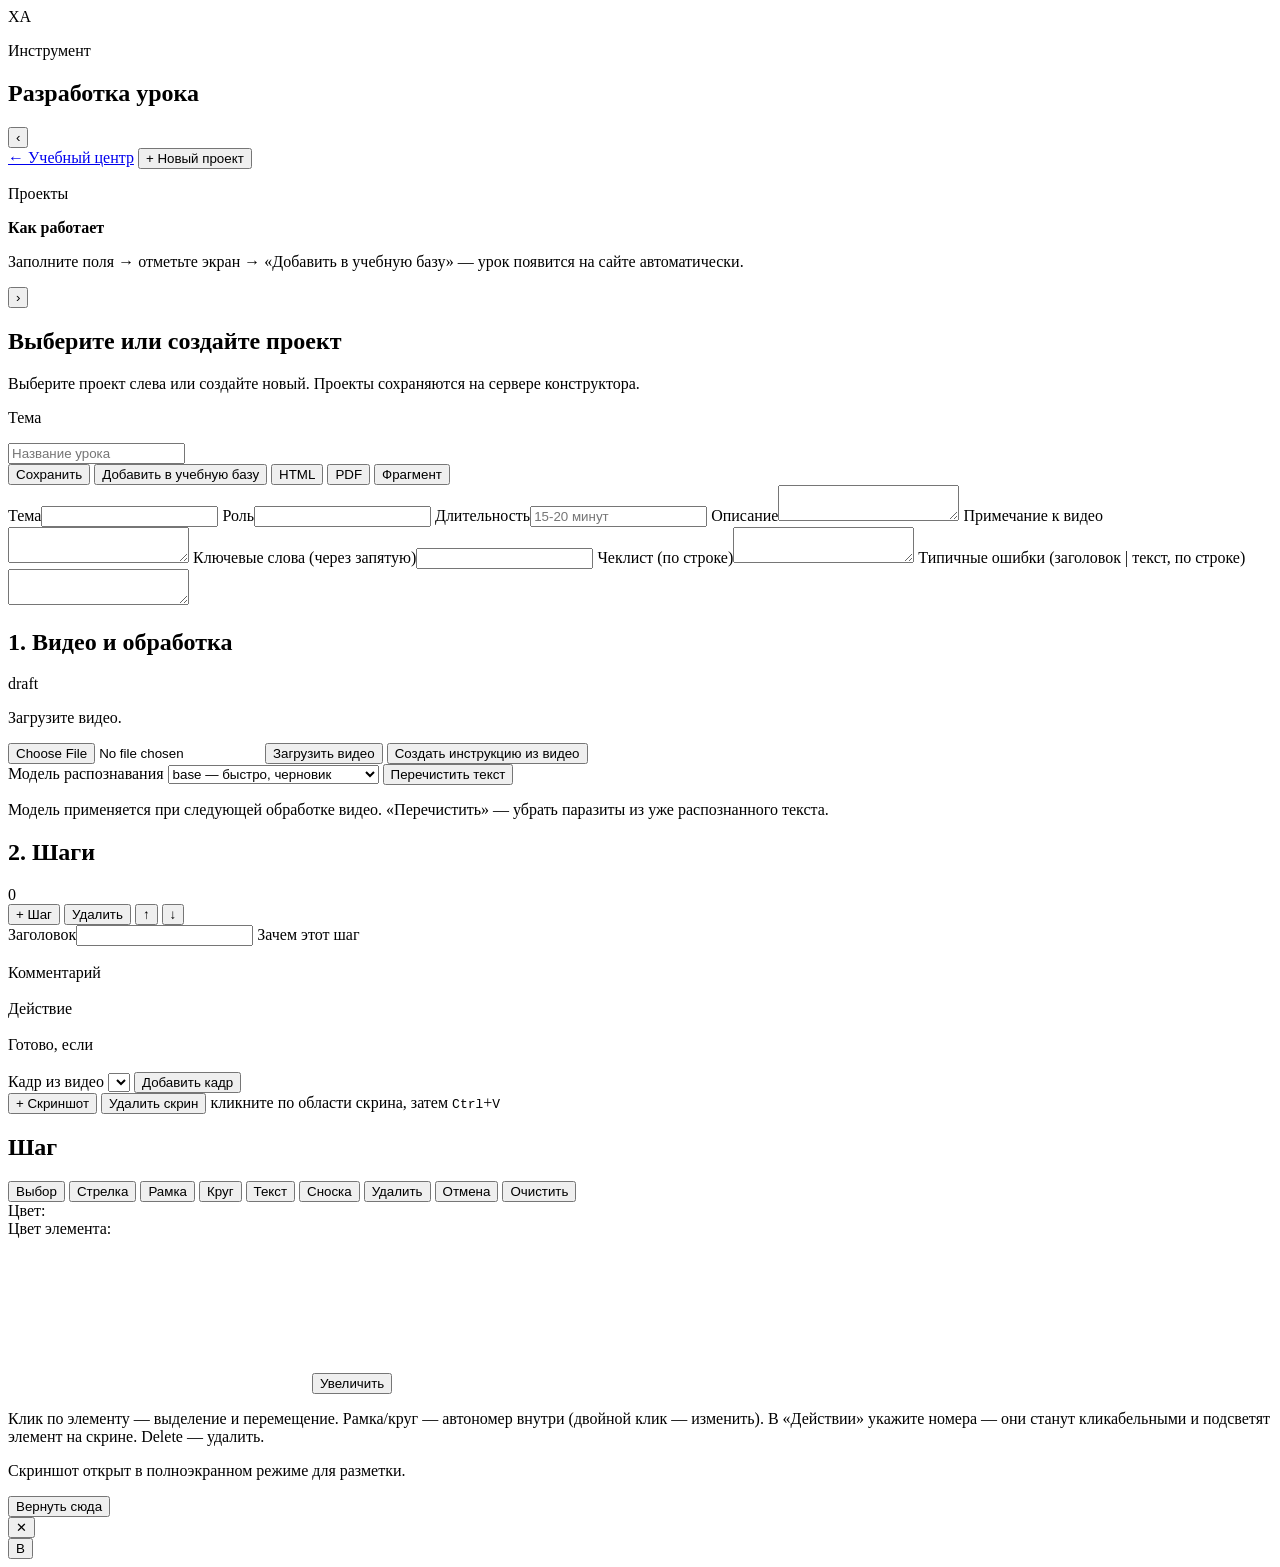
==== lesson_builder/static/index.html @ 00f2fb7b "Fix disappearing canvas annotations and add floating bold format button. Serialize saves with canvas" ====
<!doctype html>
<html lang="ru">
  <head>
    <meta charset="utf-8" />
    <meta name="viewport" content="width=device-width, initial-scale=1" />
    <title>Разработка урока — X-active</title>
    <link rel="stylesheet" href="static/builder.css" />
  </head>
  <body>
    <div class="app" id="app-shell">
      <aside class="sidebar" id="sidebar" aria-label="Проекты">
        <div class="sidebar-top">
          <div class="brand">
            <div class="brand-mark">XA</div>
            <div>
              <p class="eyebrow">Инструмент</p>
              <h1>Разработка урока</h1>
            </div>
          </div>
          <button class="sidebar-collapse" id="sidebar-toggle" type="button" aria-expanded="true" aria-controls="sidebar" title="Свернуть меню">
            <span aria-hidden="true">‹</span>
          </button>
        </div>

        <div class="sidebar-scroll">
          <a class="back-link" id="site-home-link" href="https://nostradamus-1503.ru/obuchenie/" target="_blank" rel="noreferrer">← Учебный центр</a>

          <button class="primary-btn" id="new-project" type="button">+ Новый проект</button>

          <div class="project-list-wrap">
            <p class="section-label">Проекты</p>
            <div class="project-list" id="project-list"></div>
          </div>

          <div class="hint-card">
            <strong>Как работает</strong>
            <p>Заполните поля → отметьте экран → «Добавить в учебную базу» — урок появится на сайте автоматически.</p>
          </div>
        </div>
      </aside>

      <button class="sidebar-restore" id="sidebar-restore" type="button" aria-label="Показать меню" title="Показать меню">
        <span aria-hidden="true">›</span>
      </button>

      <main class="workspace" id="workspace" tabindex="0">
        <section class="empty-state" id="empty-state">
          <h2>Выберите или создайте проект</h2>
          <p>Выберите проект слева или создайте новый. Проекты сохраняются на сервере конструктора.</p>
        </section>

        <section class="editor hidden" id="editor">
          <header class="editor-header">
            <div>
              <p class="eyebrow" id="project-topic">Тема</p>
              <input class="title-input" id="project-title" type="text" placeholder="Название урока" />
            </div>
            <div class="header-actions">
              <button class="secondary-btn" id="save-project" type="button">Сохранить</button>
              <button class="primary-btn" id="publish-project" type="button">Добавить в учебную базу</button>
              <button class="ghost-btn" id="export-html" type="button">HTML</button>
              <button class="ghost-btn" id="export-pdf" type="button">PDF</button>
              <button class="ghost-btn" id="export-snippet" type="button">Фрагмент</button>
            </div>
          </header>

          <div class="meta-grid">
            <label>Тема<input id="field-topic" type="text" /></label>
            <label>Роль<input id="field-role" type="text" /></label>
            <label>Длительность<input id="field-duration" type="text" placeholder="15-20 минут" /></label>
            <label class="span-3">Описание<textarea id="field-description" rows="2"></textarea></label>
            <label>Примечание к видео<textarea id="field-video-note" rows="2"></textarea></label>
            <label class="span-2">Ключевые слова (через запятую)<input id="field-keywords" type="text" /></label>
            <label>Чеклист (по строке)<textarea id="field-checklist" rows="2"></textarea></label>
            <label class="span-2">Типичные ошибки (заголовок | текст, по строке)<textarea id="field-issues" rows="2"></textarea></label>
          </div>

          <section class="panel upload-panel">
            <div class="panel-head">
              <h2>1. Видео и обработка</h2>
              <span class="status-badge" id="project-status">draft</span>
            </div>
            <p class="status-text" id="status-message">Загрузите видео.</p>
            <div class="upload-row">
              <input id="video-input" type="file" accept="video/*" />
              <button class="primary-btn" id="upload-video" type="button">Загрузить видео</button>
              <button class="secondary-btn" id="process-video" type="button">Создать инструкцию из видео</button>
            </div>
            <div class="whisper-row">
              <label class="whisper-model-label">Модель распознавания
                <select id="field-whisper-model">
                  <option value="base">base — быстро, черновик</option>
                  <option value="small">small — рекомендуется</option>
                  <option value="medium">medium — максимум качества</option>
                  <option value="tiny">tiny — очень быстро</option>
                </select>
              </label>
              <button class="ghost-btn" id="reclean-transcript" type="button" title="Перечистить текст и пересобрать шаги без повторного распознавания">Перечистить текст</button>
            </div>
            <p class="whisper-hint" id="whisper-hint">Модель применяется при следующей обработке видео. «Перечистить» — убрать паразиты из уже распознанного текста.</p>
          </section>

          <div class="editor-grid">
            <section class="panel steps-panel">
              <div class="panel-head">
                <h2>2. Шаги</h2>
                <span id="steps-count">0</span>
              </div>
              <div class="step-controls">
                <button class="ghost-btn" id="add-step" type="button">+ Шаг</button>
                <button class="ghost-btn" id="delete-step" type="button">Удалить</button>
                <button class="ghost-btn" id="move-step-up" type="button">↑</button>
                <button class="ghost-btn" id="move-step-down" type="button">↓</button>
              </div>
              <div class="steps-list" id="steps-list"></div>
            </section>

            <section class="panel step-editor">
              <div class="step-fields meta-grid step-fields-grid">
                <label>Заголовок<input id="step-title" type="text" /></label>
                <label>Зачем этот шаг<div id="step-why" class="rich-field" contenteditable="true" data-placeholder="Зачем нужен этот шаг"></div></label>
                <label>Комментарий<div id="step-comment" class="rich-field" contenteditable="true" data-placeholder="Комментарий к шагу"></div></label>
                <div class="span-3 field-block action-label">
                  <span class="field-caption">Действие</span>
                  <div class="action-field" id="action-field">
                    <div id="step-action" class="rich-field" contenteditable="true" data-placeholder="Кликните в поле, затем нажмите метку ниже — номер вставится в текст"></div>
                    <div class="action-markers" id="step-action-markers"></div>
                  </div>
                </div>
                <label class="span-3">Готово, если<div id="step-result" class="rich-field" contenteditable="true" data-placeholder="Критерий готовности"></div></label>
              </div>

              <div class="frame-picker">
                <label>Кадр из видео
                  <select id="frame-select"></select>
                </label>
                <button class="secondary-btn" id="apply-frame" type="button">Добавить кадр</button>
              </div>

              <div class="screenshot-row">
                <input id="image-input" type="file" accept="image/png,image/jpeg,image/webp,image/gif,image/bmp" hidden />
                <button class="secondary-btn" id="upload-image" type="button">+ Скриншот</button>
                <button class="ghost-btn" id="delete-step-frame" type="button">Удалить скрин</button>
                <span class="screenshot-hint">кликните по области скрина, затем <kbd>Ctrl</kbd>+<kbd>V</kbd></span>
              </div>

              <div class="step-frames-strip" id="step-frames-strip" aria-label="Скриншоты шага" tabindex="0"></div>

              <div id="annotation-dock">
                <div class="panel-head annotation-head">
                  <h2 id="step-editor-title">Шаг</h2>
                  <div class="toolbar" id="annotation-toolbar">
                    <button class="tool-btn is-active" data-tool="select" type="button">Выбор</button>
                    <button class="tool-btn" data-tool="arrow" type="button">Стрелка</button>
                    <button class="tool-btn" data-tool="rect" type="button">Рамка</button>
                    <button class="tool-btn" data-tool="circle" type="button">Круг</button>
                    <button class="tool-btn" data-tool="text" type="button">Текст</button>
                    <button class="tool-btn" data-tool="callout" type="button">Сноска</button>
                    <button class="ghost-btn" id="delete-annotation" type="button">Удалить</button>
                    <button class="ghost-btn" id="undo-annotation" type="button">Отмена</button>
                    <button class="ghost-btn" id="clear-annotations" type="button">Очистить</button>
                  </div>
                </div>

                <div class="color-row">
                  <span class="color-label">Цвет:</span>
                  <div class="color-toolbar" id="color-toolbar"></div>
                </div>
                <div class="color-row color-row-palette" id="palette-row">
                  <span class="color-label">Цвет элемента:</span>
                  <div class="color-palette" id="color-palette"></div>
                </div>

                <div class="canvas-wrap" id="canvas-wrap" title="Двойной клик — открыть в большом размере" tabindex="0">
                  <canvas id="annotation-canvas"></canvas>
                  <button class="canvas-expand-btn" id="canvas-expand" type="button">Увеличить</button>
                </div>
                <p class="canvas-hint">Клик по элементу — выделение и перемещение. Рамка/круг — автономер внутри (двойной клик — изменить). В «Действии» укажите номера — они станут кликабельными и подсветят элемент на скрине. Delete — удалить.</p>
              </div>

              <div class="canvas-placeholder hidden" id="canvas-placeholder">
                <p>Скриншот открыт в полноэкранном режиме для разметки.</p>
                <button class="secondary-btn" id="canvas-placeholder-close" type="button">Вернуть сюда</button>
              </div>
            </section>
          </div>
        </section>
      </main>
    </div>

    <div class="canvas-lightbox hidden" id="canvas-lightbox" role="dialog" aria-modal="true" aria-label="Разметка скриншота">
      <div class="canvas-lightbox-inner" id="canvas-lightbox-inner"></div>
      <button class="canvas-lightbox-close" id="canvas-lightbox-close" type="button" aria-label="Закрыть">✕</button>
    </div>

    <dialog id="snippet-dialog">
      <form method="dialog">
        <h3>Фрагмент для site/app.js</h3>
        <p>Скопируйте объект и добавьте в массив <code>materials</code>.</p>
        <textarea id="snippet-output" rows="16" readonly></textarea>
        <menu>
          <button value="cancel" type="submit">Закрыть</button>
          <button id="copy-snippet" value="default" type="submit">Копировать</button>
        </menu>
      </form>
    </dialog>

    <div id="rich-format-bubble" class="rich-format-bubble hidden" role="toolbar" aria-label="Форматирование текста">
      <button type="button" id="format-bold-btn" class="format-bold-btn" title="Жирный">B</button>
    </div>

    <script src="static/canvas-editor.js?v=20260625c"></script>
    <script src="static/builder.js?v=20260625c"></script>
  </body>
</html>
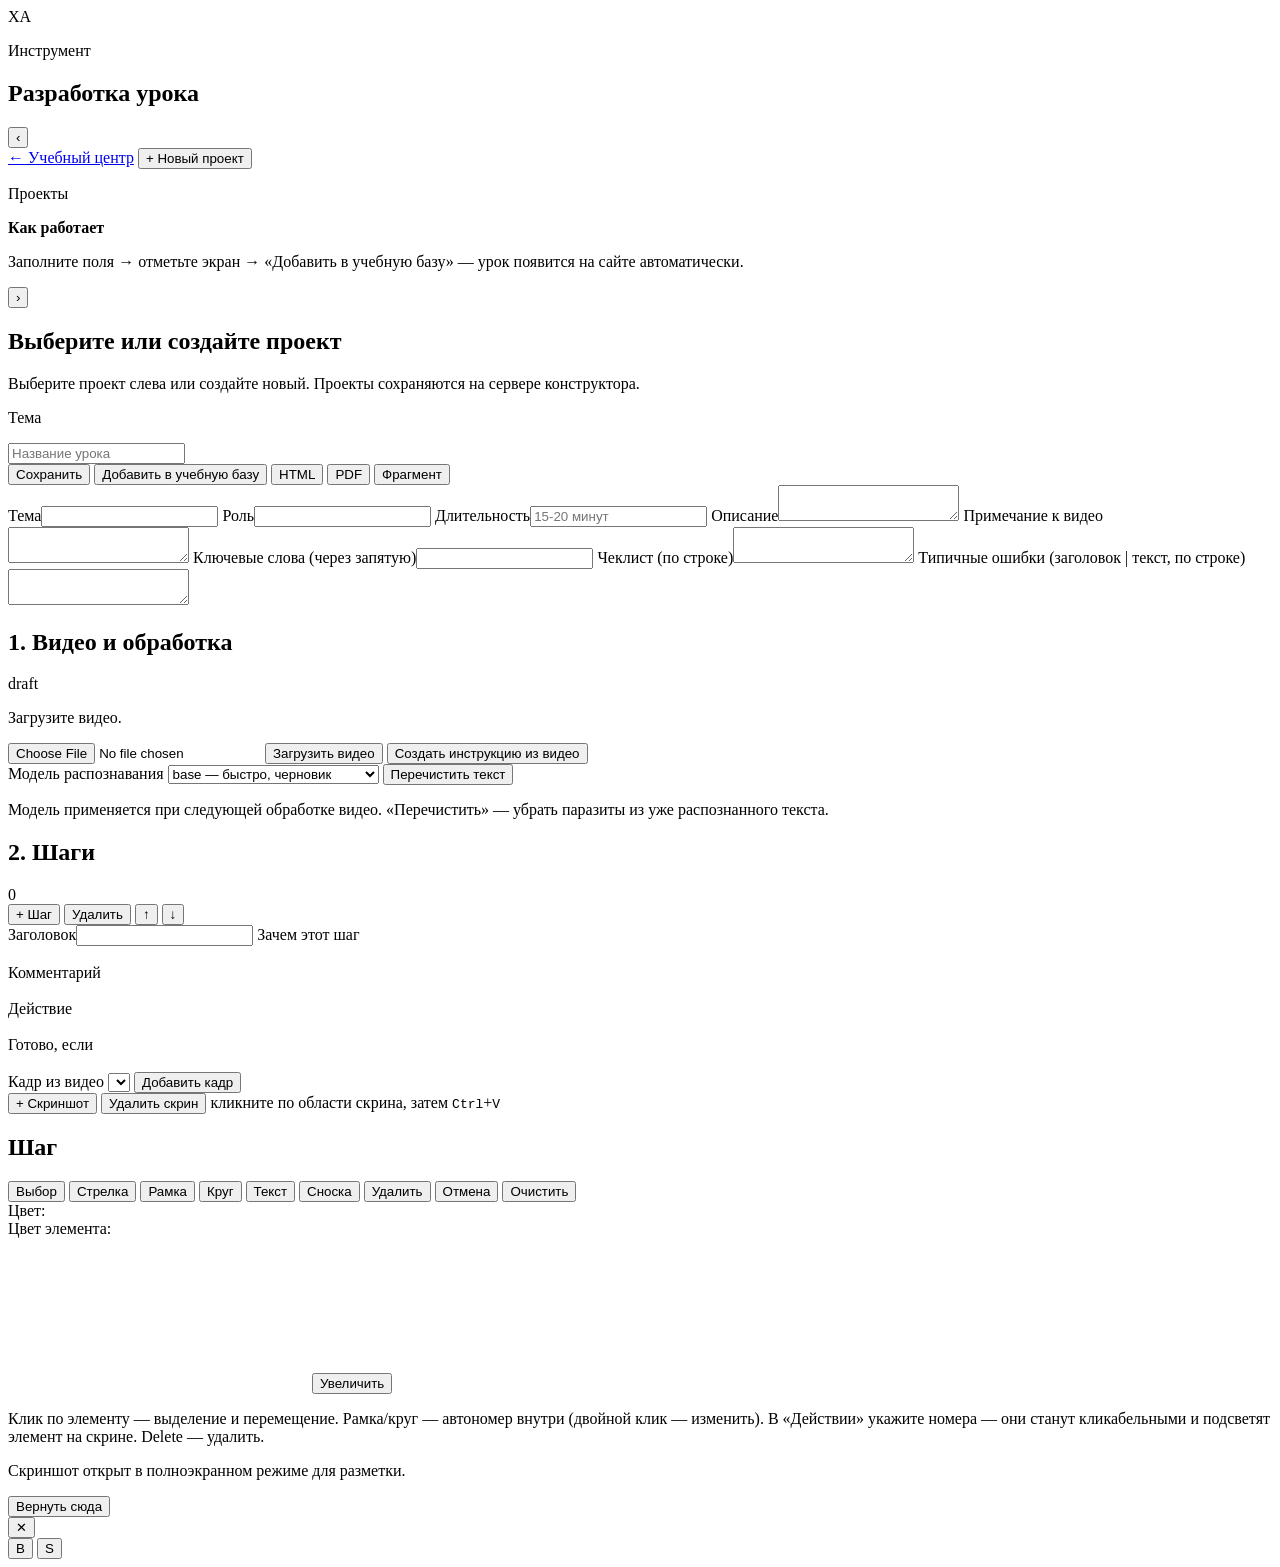
==== commit 57a42374: "Use brace-wrapped marker tokens in action text and add normal-text format button. Interactive refs a" ====
--- a/lesson_builder/static/index.html
+++ b/lesson_builder/static/index.html
@@ -123,7 +123,7 @@
                 <div class="span-3 field-block action-label">
                   <span class="field-caption">Действие</span>
                   <div class="action-field" id="action-field">
-                    <div id="step-action" class="rich-field" contenteditable="true" data-placeholder="Кликните в поле, затем нажмите метку ниже — номер вставится в текст"></div>
+                    <div id="step-action" class="rich-field" contenteditable="true" data-placeholder="Кликните в поле, затем нажмите метку — в текст вставится {1}, {2}… Обычные цифры без скобок остаются текстом"></div>
                     <div class="action-markers" id="step-action-markers"></div>
                   </div>
                 </div>
@@ -207,9 +207,10 @@
 
     <div id="rich-format-bubble" class="rich-format-bubble hidden" role="toolbar" aria-label="Форматирование текста">
       <button type="button" id="format-bold-btn" class="format-bold-btn" title="Жирный">B</button>
+      <button type="button" id="format-normal-btn" class="format-normal-btn" title="Обычный текст">S</button>
     </div>
 
-    <script src="static/canvas-editor.js?v=20260625c"></script>
-    <script src="static/builder.js?v=20260625c"></script>
+    <script src="static/canvas-editor.js?v=20260625d"></script>
+    <script src="static/builder.js?v=20260625d"></script>
   </body>
 </html>
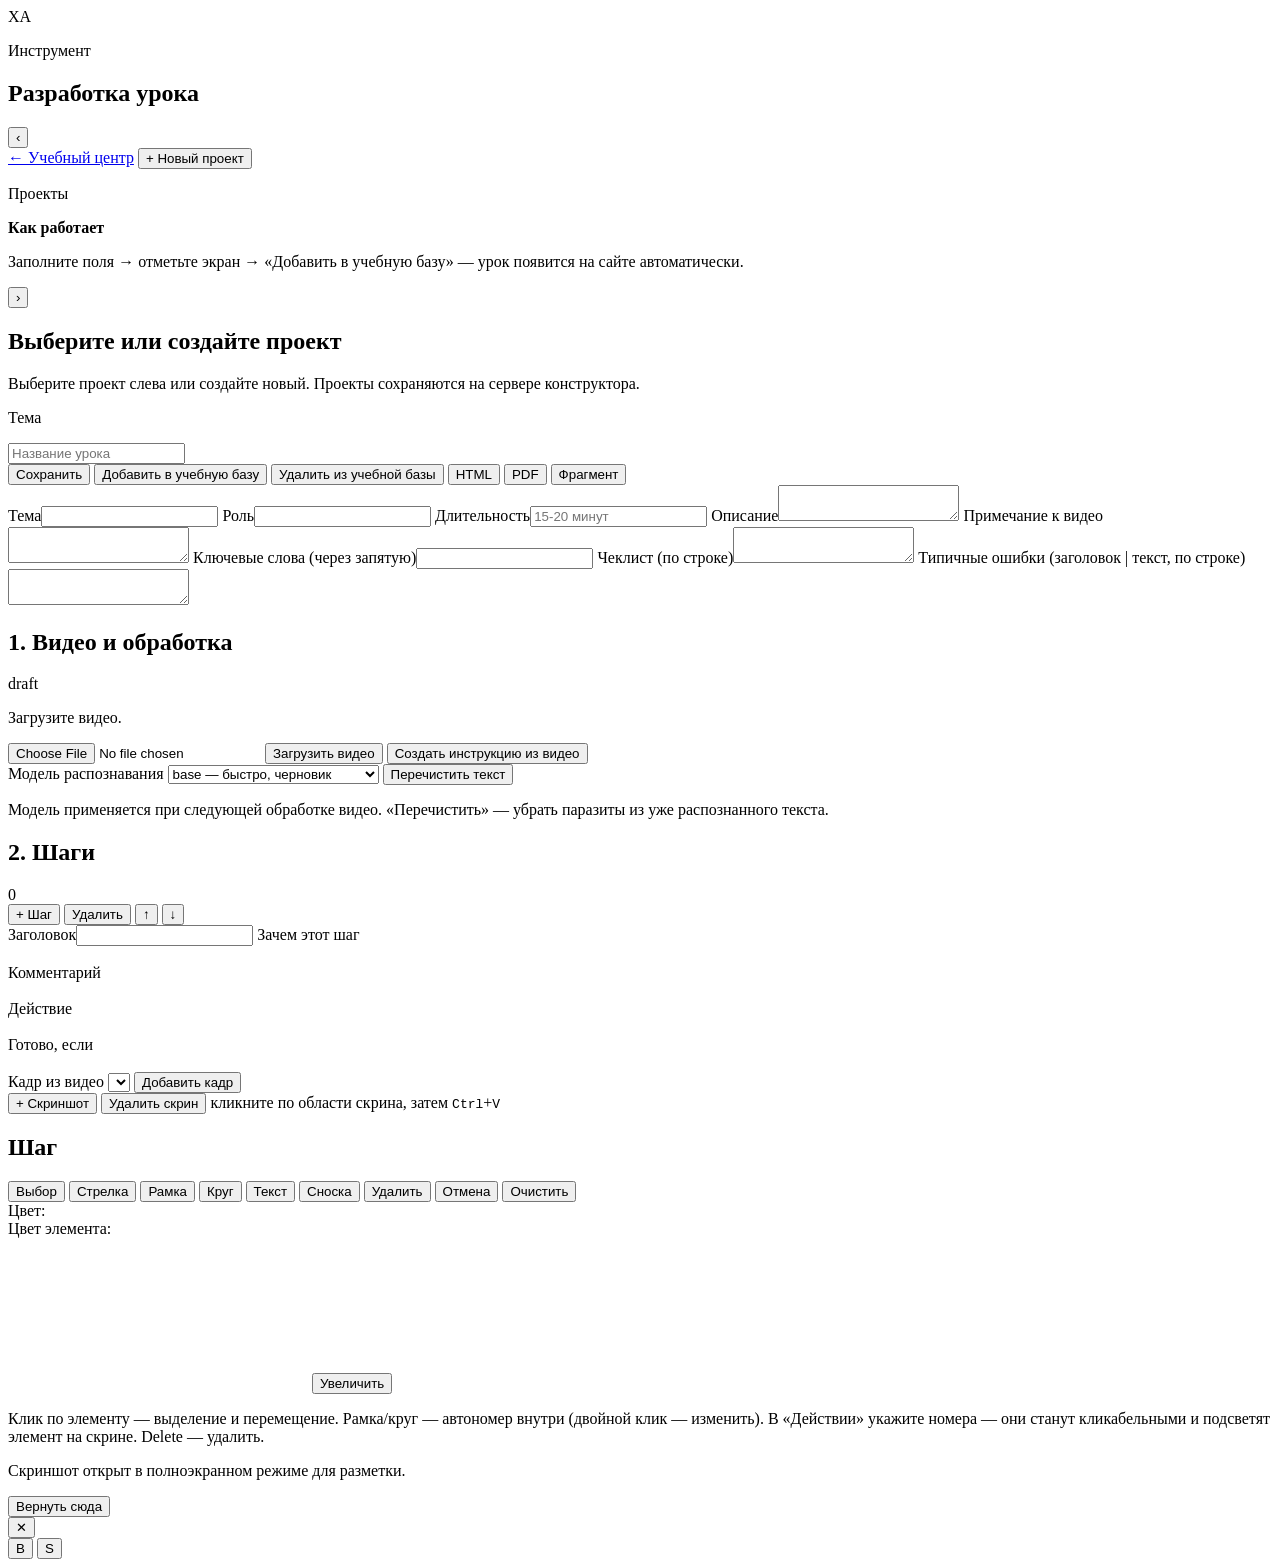
==== commit 1b3cca26: "Add unpublish from learning center and prune old hosting deploy backups. Builder projects can be rem" ====
--- a/lesson_builder/static/index.html
+++ b/lesson_builder/static/index.html
@@ -58,6 +58,7 @@
             <div class="header-actions">
               <button class="secondary-btn" id="save-project" type="button">Сохранить</button>
               <button class="primary-btn" id="publish-project" type="button">Добавить в учебную базу</button>
+              <button class="danger-btn hidden" id="unpublish-project" type="button">Удалить из учебной базы</button>
               <button class="ghost-btn" id="export-html" type="button">HTML</button>
               <button class="ghost-btn" id="export-pdf" type="button">PDF</button>
               <button class="ghost-btn" id="export-snippet" type="button">Фрагмент</button>
@@ -211,6 +212,6 @@
     </div>
 
     <script src="static/canvas-editor.js?v=20260625d"></script>
-    <script src="static/builder.js?v=20260625d"></script>
+    <script src="static/builder.js?v=20260625e"></script>
   </body>
 </html>
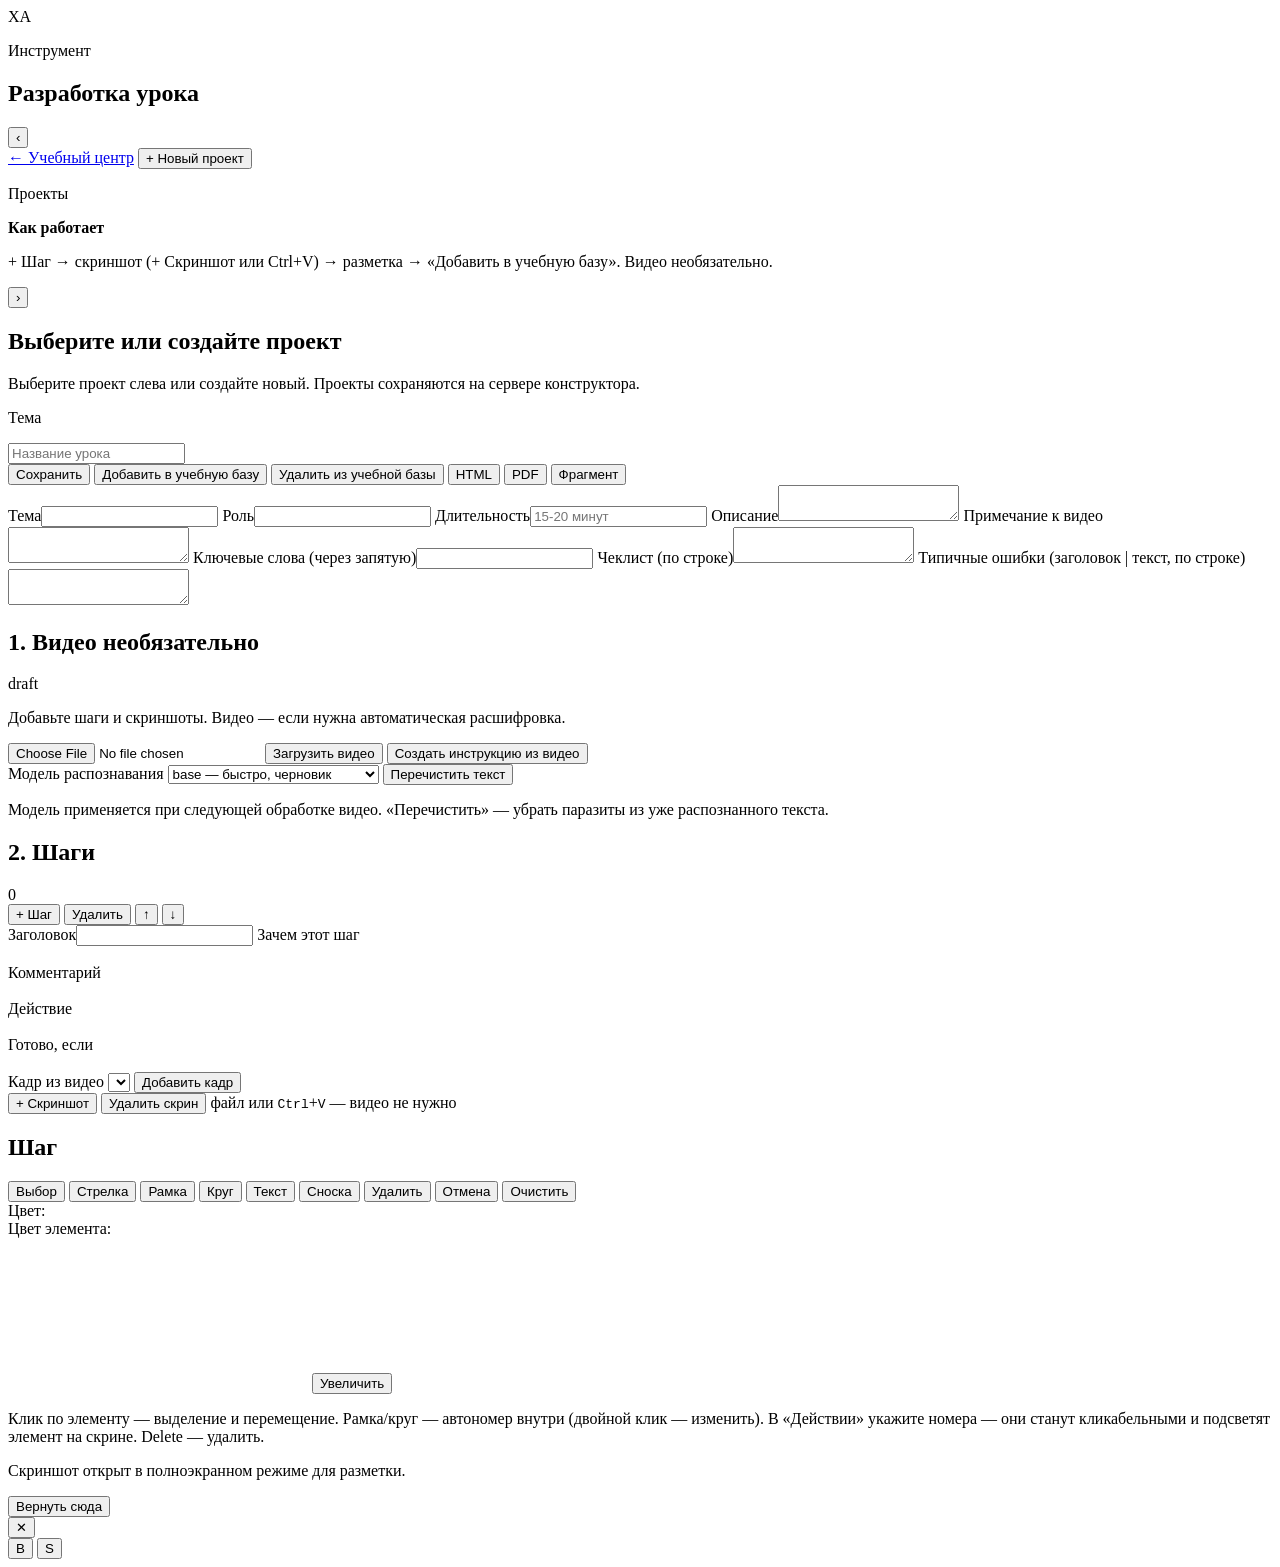
==== commit 0d885e61: "Start new steps without a screenshot and support manual-only lessons. New steps no longer auto-attac" ====
--- a/lesson_builder/static/index.html
+++ b/lesson_builder/static/index.html
@@ -4,7 +4,7 @@
     <meta charset="utf-8" />
     <meta name="viewport" content="width=device-width, initial-scale=1" />
     <title>Разработка урока — X-active</title>
-    <link rel="stylesheet" href="static/builder.css" />
+    <link rel="stylesheet" href="static/builder.css?v=20260630d" />
   </head>
   <body>
     <div class="app" id="app-shell">
@@ -34,7 +34,7 @@
 
           <div class="hint-card">
             <strong>Как работает</strong>
-            <p>Заполните поля → отметьте экран → «Добавить в учебную базу» — урок появится на сайте автоматически.</p>
+            <p>+ Шаг → скриншот (+ Скриншот или Ctrl+V) → разметка → «Добавить в учебную базу». Видео необязательно.</p>
           </div>
         </div>
       </aside>
@@ -78,10 +78,10 @@
 
           <section class="panel upload-panel">
             <div class="panel-head">
-              <h2>1. Видео и обработка</h2>
+              <h2>1. Видео <span class="panel-optional">необязательно</span></h2>
               <span class="status-badge" id="project-status">draft</span>
             </div>
-            <p class="status-text" id="status-message">Загрузите видео.</p>
+            <p class="status-text" id="status-message">Добавьте шаги и скриншоты. Видео — если нужна автоматическая расшифровка.</p>
             <div class="upload-row">
               <input id="video-input" type="file" accept="video/*" />
               <button class="primary-btn" id="upload-video" type="button">Загрузить видео</button>
@@ -131,7 +131,7 @@
                 <label class="span-3">Готово, если<div id="step-result" class="rich-field" contenteditable="true" data-placeholder="Критерий готовности"></div></label>
               </div>
 
-              <div class="frame-picker">
+              <div class="frame-picker hidden" id="frame-picker-row">
                 <label>Кадр из видео
                   <select id="frame-select"></select>
                 </label>
@@ -142,7 +142,7 @@
                 <input id="image-input" type="file" accept="image/png,image/jpeg,image/webp,image/gif,image/bmp" hidden />
                 <button class="secondary-btn" id="upload-image" type="button">+ Скриншот</button>
                 <button class="ghost-btn" id="delete-step-frame" type="button">Удалить скрин</button>
-                <span class="screenshot-hint">кликните по области скрина, затем <kbd>Ctrl</kbd>+<kbd>V</kbd></span>
+                <span class="screenshot-hint">файл или <kbd>Ctrl</kbd>+<kbd>V</kbd> — видео не нужно</span>
               </div>
 
               <div class="step-frames-strip" id="step-frames-strip" aria-label="Скриншоты шага" tabindex="0"></div>
@@ -211,7 +211,7 @@
       <button type="button" id="format-normal-btn" class="format-normal-btn" title="Обычный текст">S</button>
     </div>
 
-    <script src="static/canvas-editor.js?v=20260625d"></script>
-    <script src="static/builder.js?v=20260625e"></script>
+    <script src="static/canvas-editor.js?v=20260630b"></script>
+    <script src="static/builder.js?v=20260630b"></script>
   </body>
 </html>
